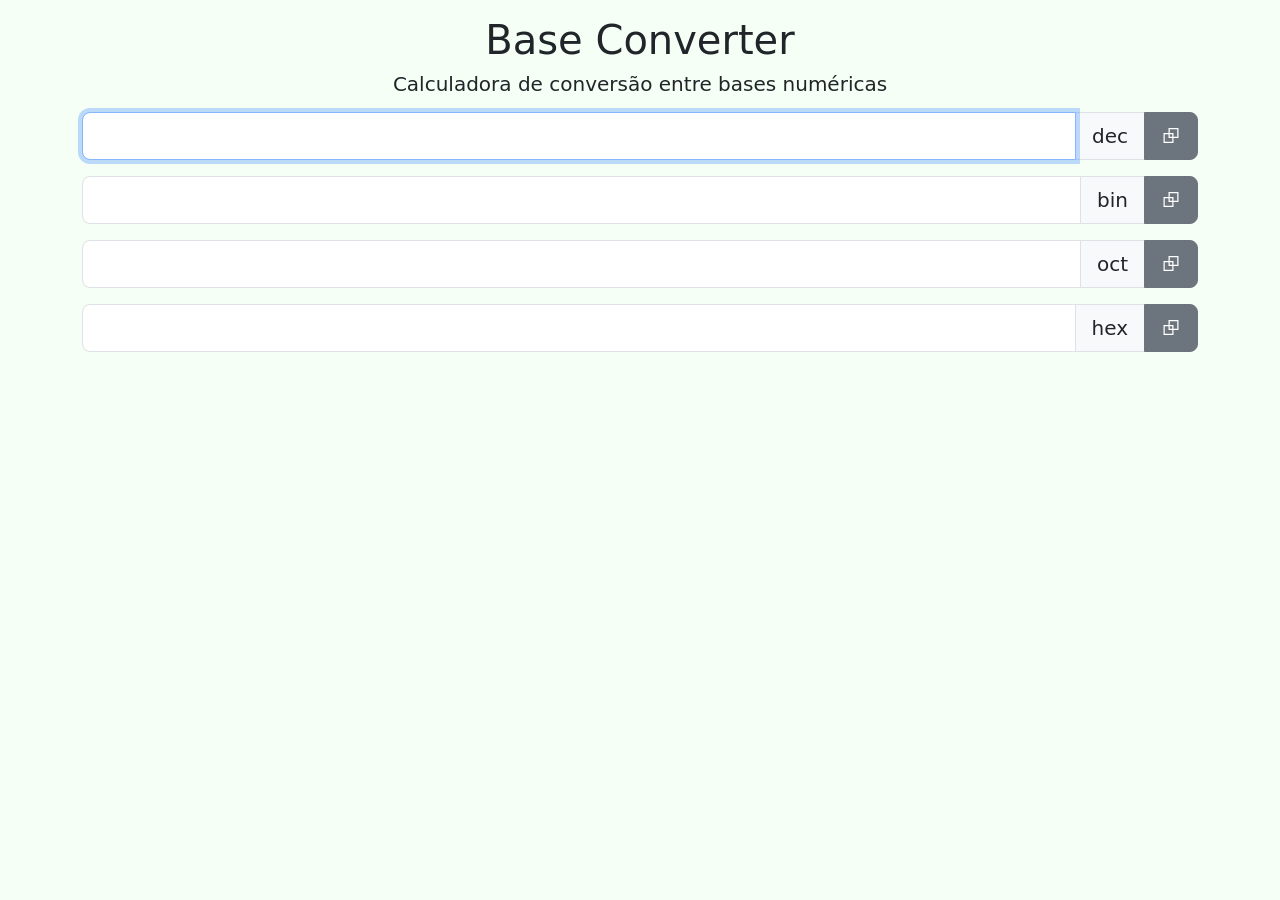
==== 01-beginner/001-Bin2Dec/index.html @ 95340898 "First commit and initial solution for Bin2Dec project" ====
<!DOCTYPE html>
<html lang="pt">

<head>
    <meta charset="UTF-8">
    <meta name="viewport" content="width=device-width, initial-scale=1.0">
    <link href="https://cdn.jsdelivr.net/npm/bootstrap@5.3.8/dist/css/bootstrap.min.css" rel="stylesheet"
        integrity="sha384-sRIl4kxILFvY47J16cr9ZwB07vP4J8+LH7qKQnuqkuIAvNWLzeN8tE5YBujZqJLB" crossorigin="anonymous" />
    <link rel="stylesheet" href="style.css">
    <title>Bin2Dec - Conversão entre binário e decimal</title>
</head>

<body>
    <div class="container container-sm mt-3">
        <header>
            <h1>Base Converter</h1>
            <h5>Calculadora de conversão entre bases numéricas</h5>
        </header>
        <div class="row mt-3">
            <div class="input-group input-group-lg">
                <input type="text" class="form-control" id="input-dec" autofocus />
                <span class="input-group-text">dec</span>
                <button class="btn btn-secondary" id="copy-dec">⮺</button>
            </div>
        </div>
        <div class="row mt-3">
            <div class="input-group input-group-lg">
                <input type="text" class="form-control" id="input-bin" />
                <span class="input-group-text">bin</span>
                <button class="btn btn-secondary" id="copy-bin">⮺</button>
            </div>
        </div>
        <div class="row mt-3">
            <div class="input-group input-group-lg">
                <input type="text" class="form-control" id="input-oct" />
                <span class="input-group-text">oct</span>
                <button class="btn btn-secondary" id="copy-oct">⮺</button>
            </div>
        </div>
        <div class="row mt-3">
            <div class="input-group input-group-lg">
                <input type="text" class="form-control" id="input-hex" />
                <span class="input-group-text">hex</span>
                <button class="btn btn-secondary" id="copy-hex">⮺</button>
            </div>
        </div>
    </div>
    <script src="./script.js"></script>
</body>

</html>
---- 01-beginner/001-Bin2Dec/style.css ----
body {
    background-color: rgb(245, 255, 245);
}

header {
    text-align: center;
}

.form-control {
    font-family: monospace;
    text-align: center;
    text-transform: uppercase;

    &.invalid {
        color: red;
    }
}

.btn-copy {
    position: relative;
}
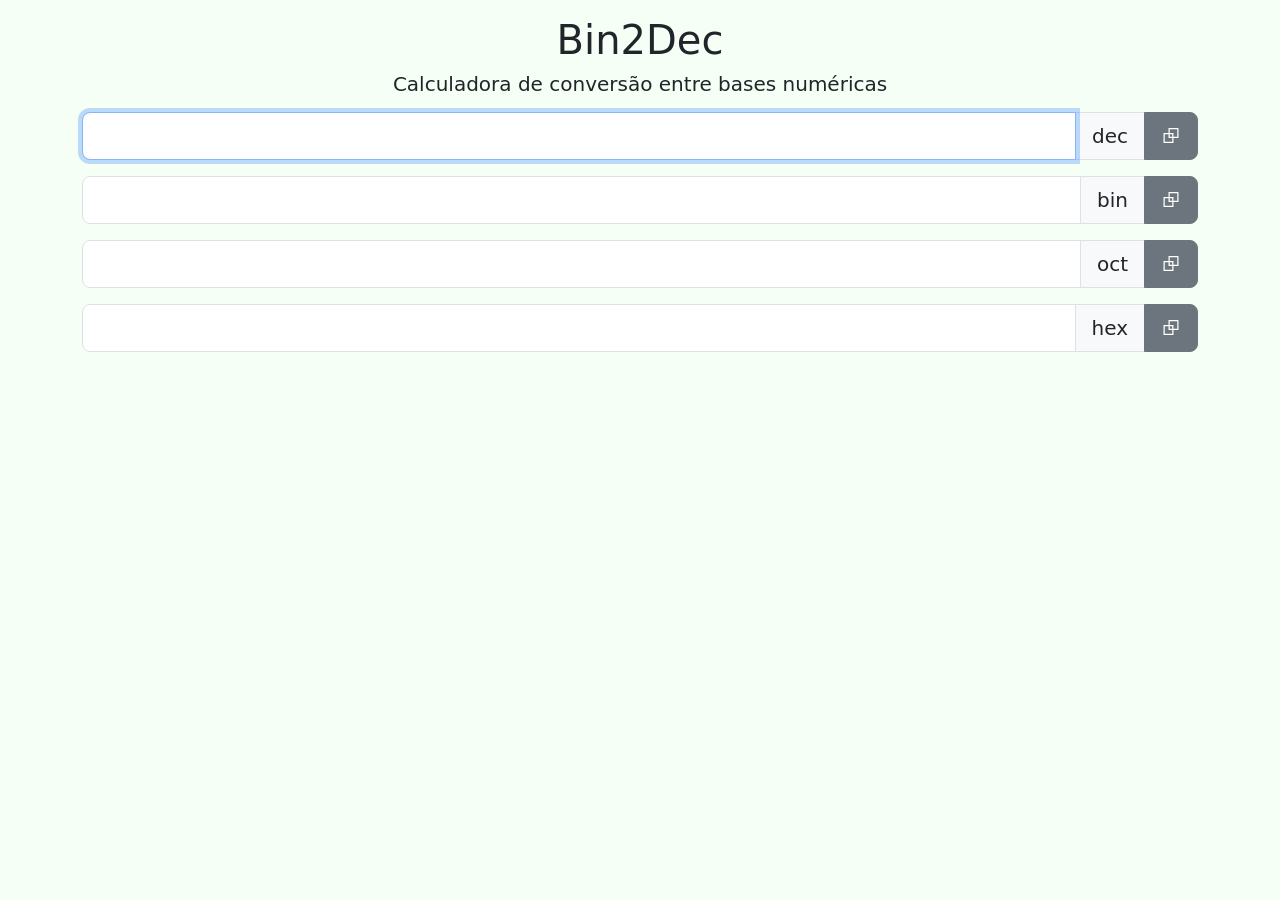
==== commit 7fbb257f: "Final solution for Bin2Dec project" ====
--- a/01-beginner/001-Bin2Dec/index.html
+++ b/01-beginner/001-Bin2Dec/index.html
@@ -13,7 +13,7 @@
 <body>
     <div class="container container-sm mt-3">
         <header>
-            <h1>Base Converter</h1>
+            <h1>Bin2Dec</h1>
             <h5>Calculadora de conversão entre bases numéricas</h5>
         </header>
         <div class="row mt-3">
